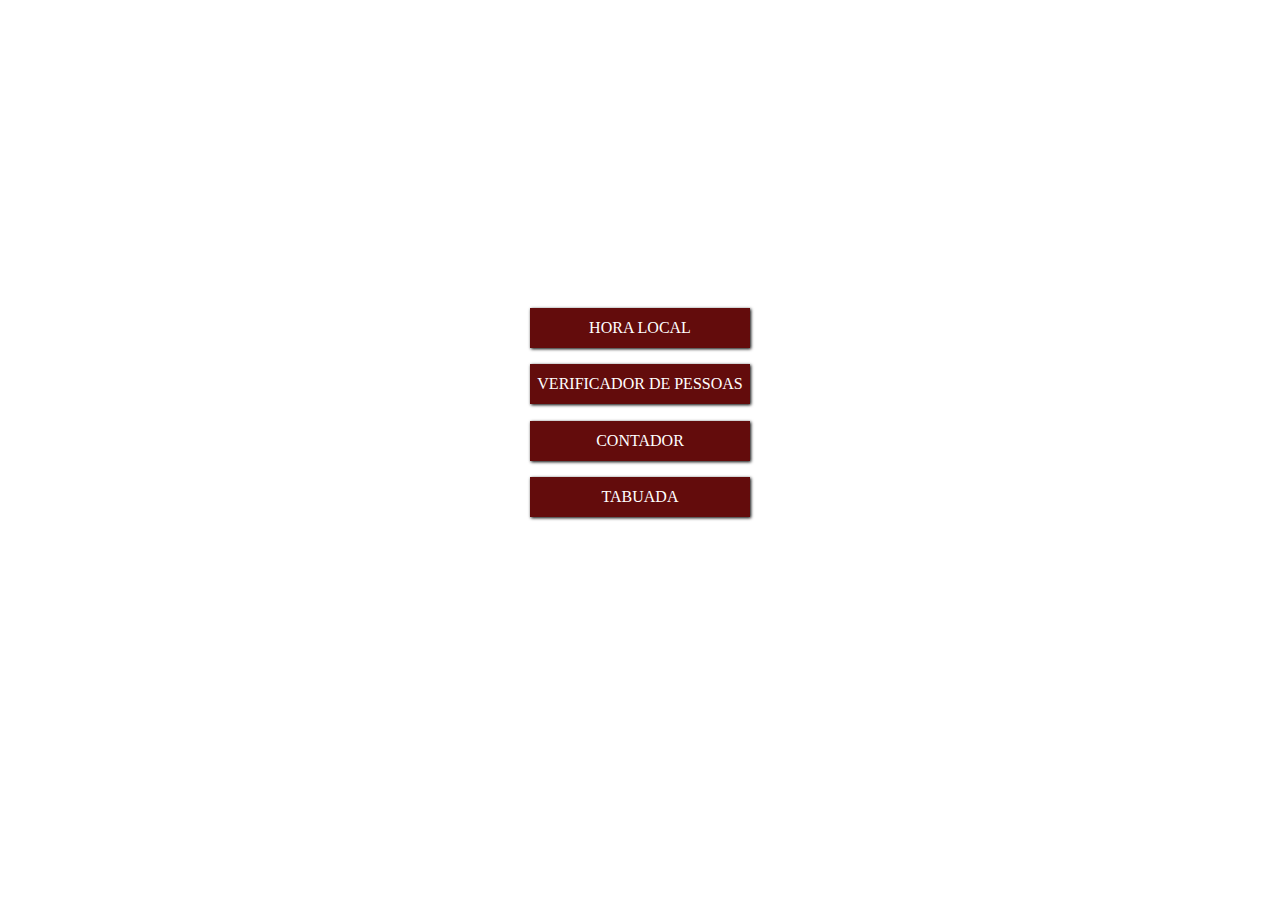
==== index.html @ 3c336830 "Cria página" ====
<!DOCTYPE html>
<html lang="pt-BR">
<head>
    <meta charset="UTF-8">
    <meta http-equiv="X-UA-Compatible" content="IE=edge">
    <meta name="viewport" content="width=device-width, initial-scale=1.0">
    <title>Desafios curso JS</title>
    <link rel="stylesheet" href="style.css">
</head>
<body>
    <div>
        <a href="des01-horalocal/index.html">HORA LOCAL</a>
        <a href="des02-verificapessoa/index.html">VERIFICADOR DE PESSOAS</a>
        <a href="des03-contador/index.html">CONTADOR</a>
        <a href="des04-tabuada/index.html">TABUADA</a>
    </div>
</body>
</html>
---- style.css ----
body {
    display: flex;
    height: 90vh;
    justify-content: center;
    align-items: center;
}

div {
    display: grid;
    gap: 15px;
    width: 220px;
    height: 210px;
}

a {
    height: 40px;
    background: rgb(99, 12, 12);
    text-align: center;
    line-height: 40px;
    color: white;
    text-decoration: none;
    box-shadow: 1px 1px 3px black;
}
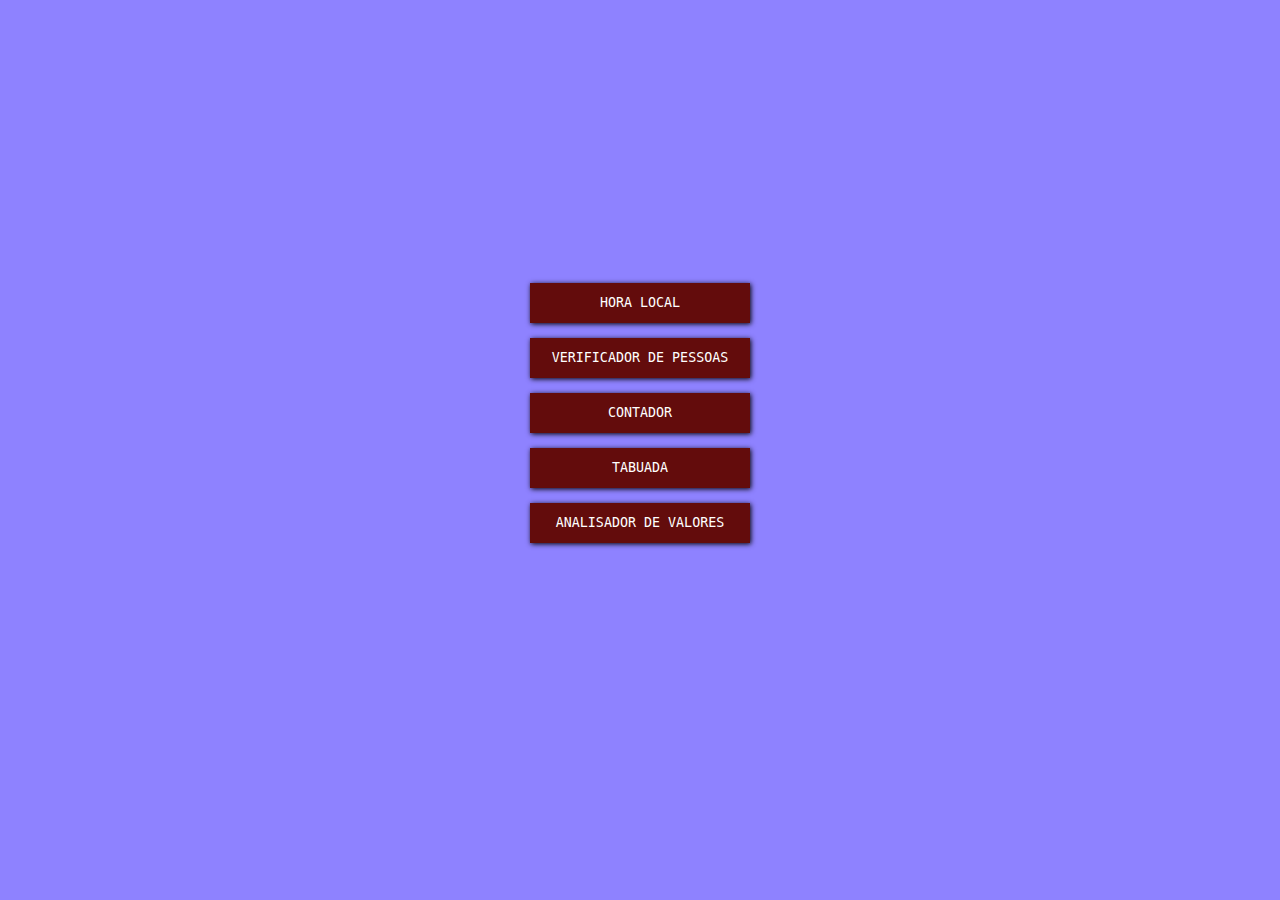
==== commit 294dbc17: "Add Analisador e ajusta nome dos arquivos" ====
--- a/index.html
+++ b/index.html
@@ -9,10 +9,11 @@
 </head>
 <body>
     <div>
-        <a href="des01-horalocal/index.html">HORA LOCAL</a>
-        <a href="des02-verificapessoa/index.html">VERIFICADOR DE PESSOAS</a>
-        <a href="des03-contador/index.html">CONTADOR</a>
-        <a href="des04-tabuada/index.html">TABUADA</a>
+        <a href="des01-horalocal/horalocal.html">HORA LOCAL</a>
+        <a href="des02-verificapessoa/verificador.html">VERIFICADOR DE PESSOAS</a>
+        <a href="des03-contador/contador.html">CONTADOR</a>
+        <a href="des04-tabuada/tabuada.html">TABUADA</a>
+        <a href="des05-analisavalores/analisador.html">ANALISADOR DE VALORES</a>
     </div>
 </body>
 </html>--- a/style.css
+++ b/style.css
@@ -1,5 +1,6 @@
 body {
     display: flex;
+    background: rgb(142, 130, 255);
     height: 90vh;
     justify-content: center;
     align-items: center;
@@ -9,15 +10,20 @@
     display: grid;
     gap: 15px;
     width: 220px;
-    height: 210px;
+    height: 260px;
 }
 
 a {
     height: 40px;
     background: rgb(99, 12, 12);
     text-align: center;
+    font: normal 10pt monospace;
     line-height: 40px;
     color: white;
     text-decoration: none;
-    box-shadow: 1px 1px 3px black;
+    box-shadow: 1px 1px 5px black;
+}
+
+a:hover {
+    transform: scale(1.1);
 }